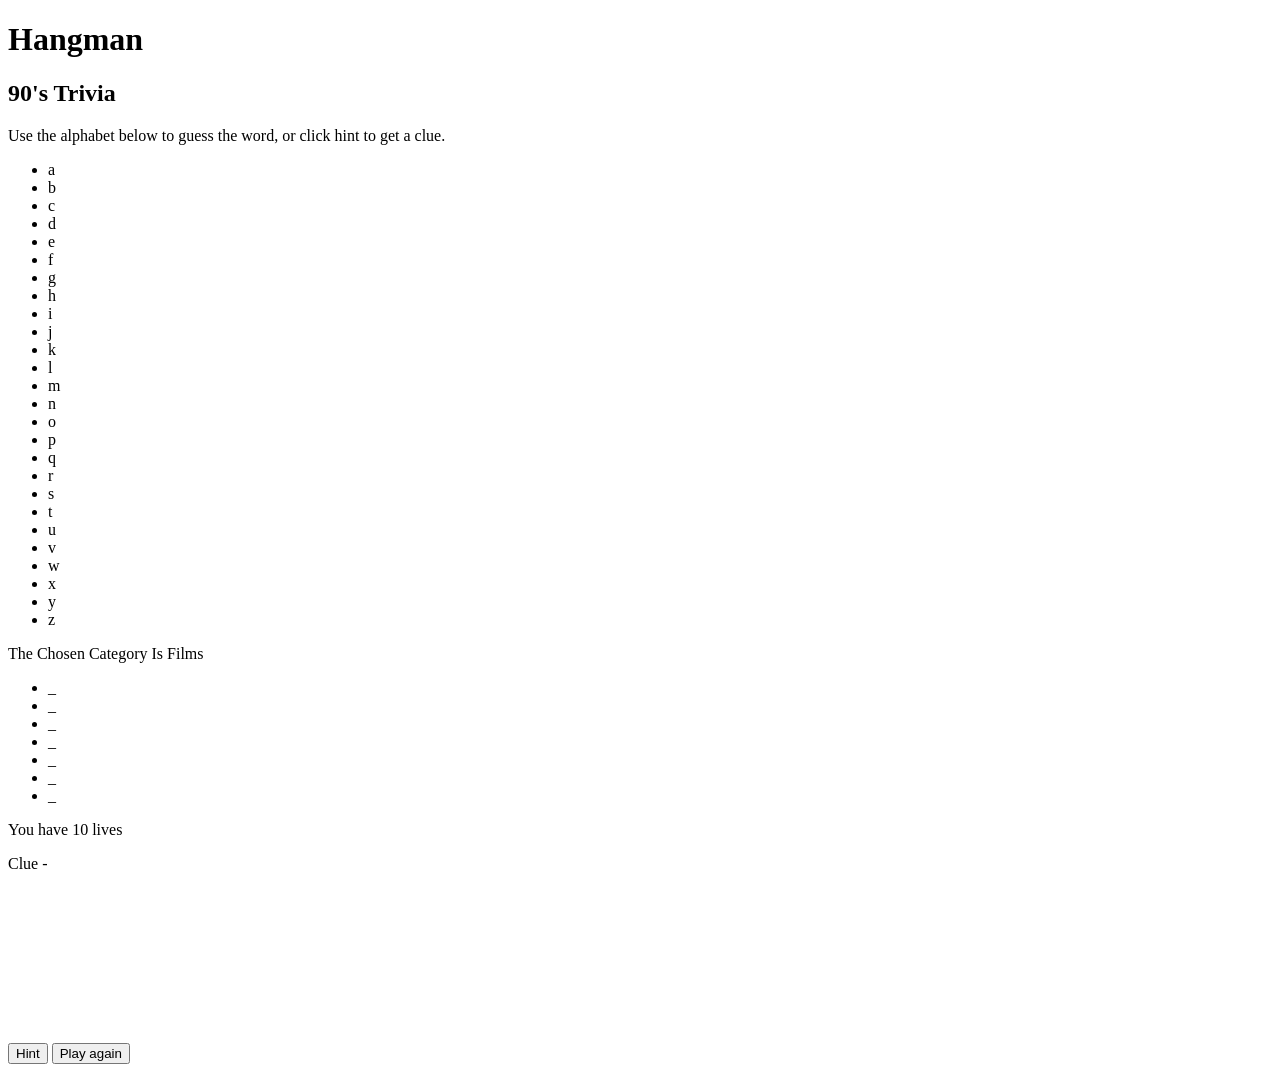
==== WordGuessGame/index.html @ 334613b6 "added links to the game.js file" ====
<!DOCTYPE html>
<html>
<head>
  <title>wordGuessName</title>
  <link rel="assets" type="txt/css" href="/assets/css/style.css">
  <link rel="assets" type="javascript" href="assets/javascript/game.js"
</head>

 <body>
    <div class="wrapper">
        <h1>Hangman</h1>
         <h2>90's Trivia</h2>
         <p>Use the alphabet below to guess the word, or click hint to get a clue. </p>
     </div>
     <div class="wrapper">
         <div id="buttons">
         </div>  
         <p id="catagoryName"></p>
         <div id="hold">
         </div>
         <p id="mylives"></p>
         <p id="clue">Clue -</p>  
          <canvas id="stickman">This Text will show if the Browser does NOT support HTML5 Canvas tag</canvas>
         <div class="container">
           <button id="hint">Hint</button>
           <button id="reset">Play again</button>
         </div>
     </div>



    <script src="assets/javascript/game.js"></script>
</body>
</html>
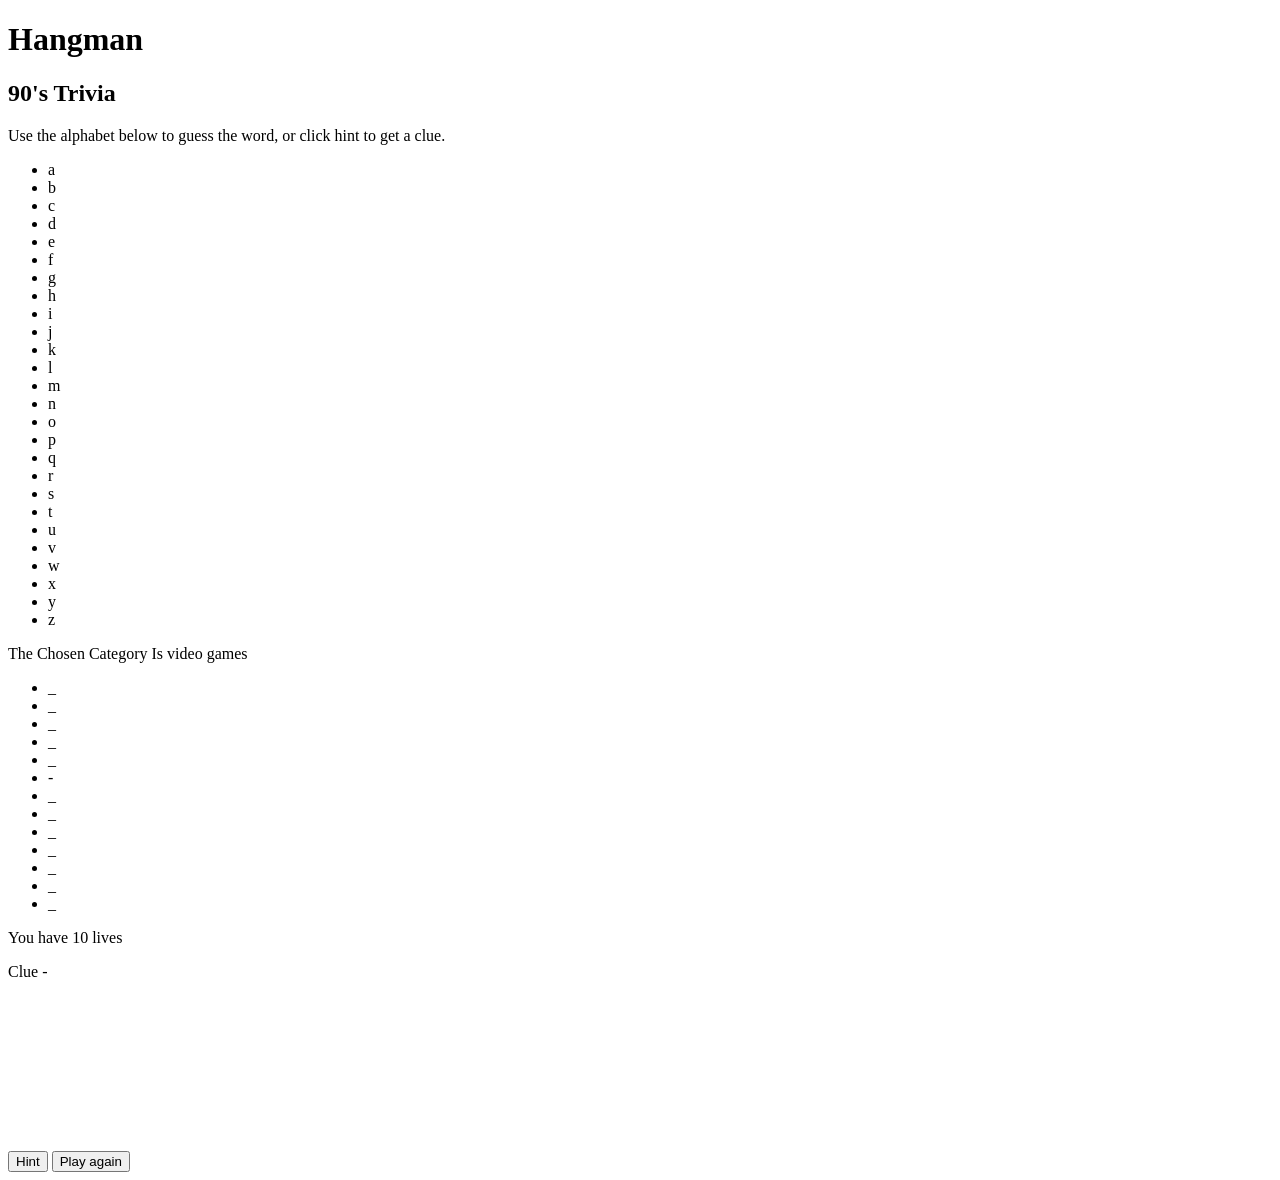
==== commit ca2d5fd4: "remaking new files" ====
--- a/WordGuessGame/index.html
+++ b/WordGuessGame/index.html
@@ -2,8 +2,9 @@
 <html>
 <head>
   <title>wordGuessName</title>
+  
   <link rel="assets" type="txt/css" href="/assets/css/style.css">
-  <link rel="assets" type="javascript" href="assets/javascript/game.js"
+  <link rel="assets" type="javascript" href="assets/javascript/game.js">
 </head>
 
  <body>
